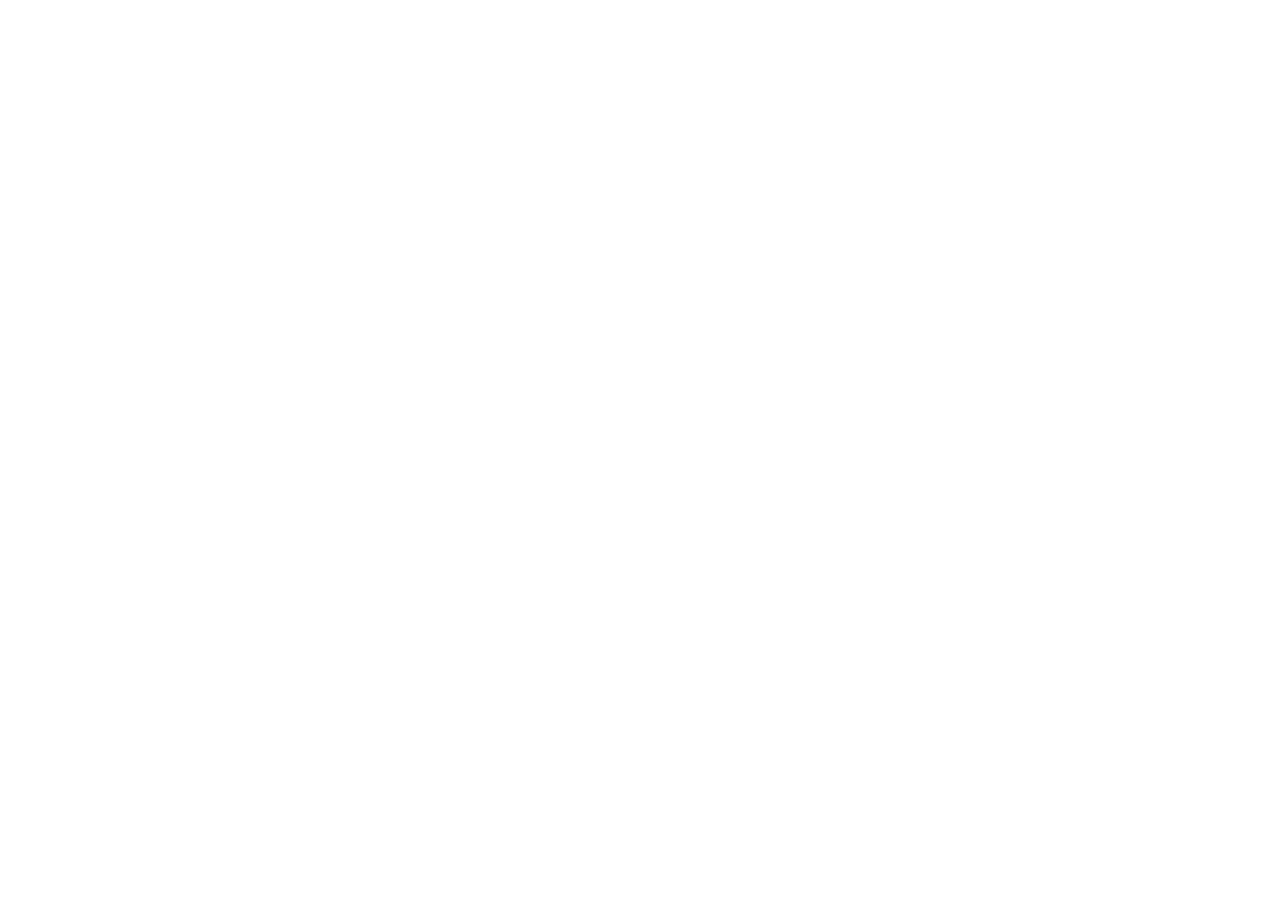
==== mt-app/index.html @ 7038a85b "mt-app" ====
<!DOCTYPE html><html><head><meta charset=utf-8><meta name=viewport content="width=device-width,initial-scale=1"><link rel=stylesheet href=static/css/rest.css><title>mt-app</title><link href=/static/css/app.ef7c538664859ea852091c507178fc6e.css rel=stylesheet></head><body><div id=app></div><script type=text/javascript src=/static/js/manifest.2ae2e69a05c33dfc65f8.js></script><script type=text/javascript src=/static/js/vendor.75f961177bdc90c2047a.js></script><script type=text/javascript src=/static/js/app.4e133380f39e3f85f8e3.js></script></body></html>
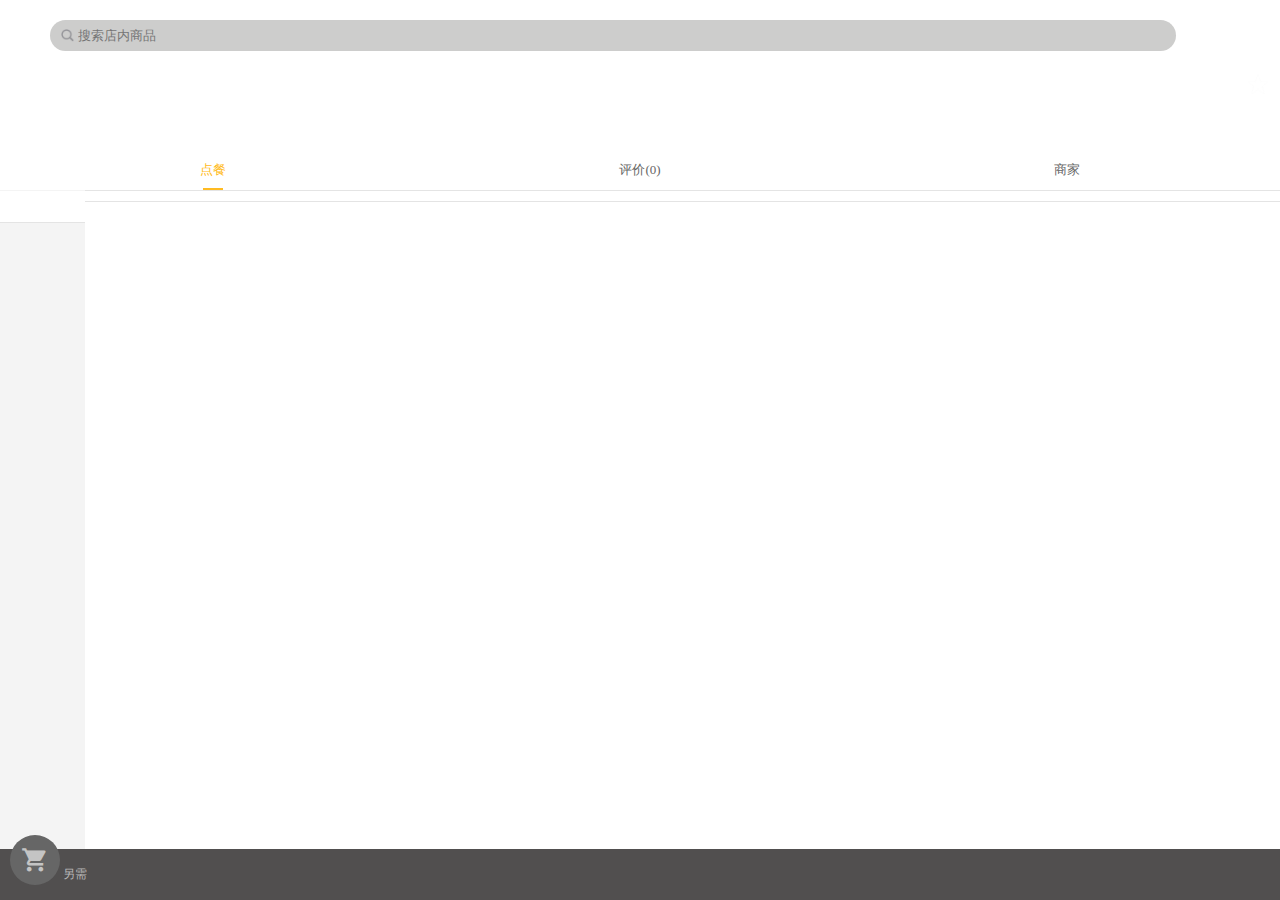
==== commit ba4f8447: "mt-app" ====
--- a/mt-app/index.html
+++ b/mt-app/index.html
@@ -1 +1 @@
-<!DOCTYPE html><html><head><meta charset=utf-8><meta name=viewport content="width=device-width,initial-scale=1"><link rel=stylesheet href=static/css/rest.css><title>mt-app</title><link href=/static/css/app.ef7c538664859ea852091c507178fc6e.css rel=stylesheet></head><body><div id=app></div><script type=text/javascript src=/static/js/manifest.2ae2e69a05c33dfc65f8.js></script><script type=text/javascript src=/static/js/vendor.75f961177bdc90c2047a.js></script><script type=text/javascript src=/static/js/app.4e133380f39e3f85f8e3.js></script></body></html>+<!DOCTYPE html><html><head><meta charset=utf-8><meta name=viewport content="width=device-width,initial-scale=1"><link rel=stylesheet href=static/css/rest.css><title>mt-app</title><link href=static/css/app.ef7c538664859ea852091c507178fc6e.css rel=stylesheet></head><body><div id=app></div><script type=text/javascript src=static/js/manifest.2ae2e69a05c33dfc65f8.js></script><script type=text/javascript src=static/js/vendor.75f961177bdc90c2047a.js></script><script type=text/javascript src=static/js/app.4fd1a50c3c1cd66c8017.js></script></body></html>